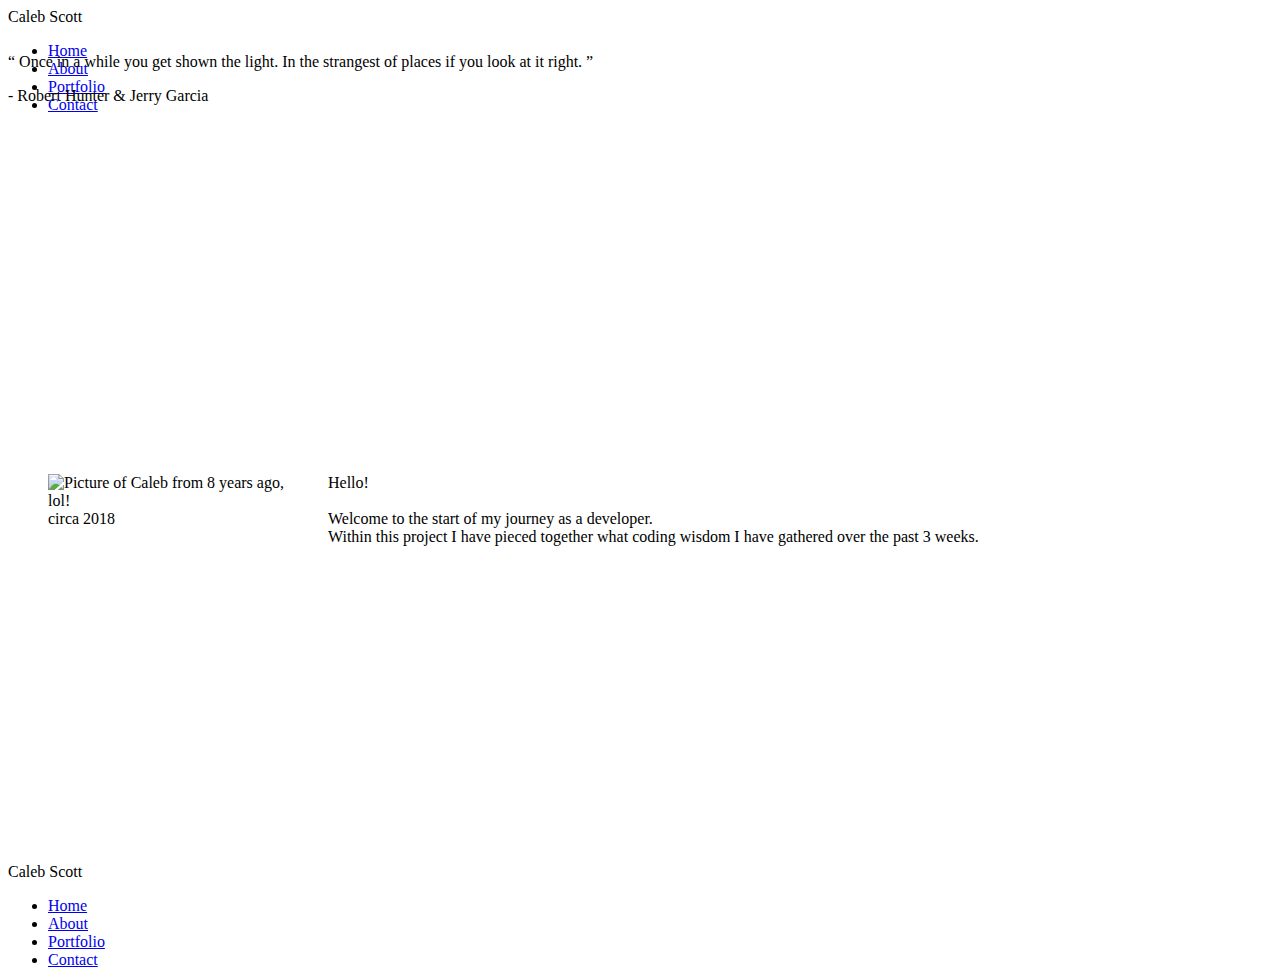
==== index.html @ a07b63f2 "adding code to new branch" ====
<!DOCTYPE html>
<html lang="en">
  <head>
    <meta charset="UTF-8" />
    <meta name="viewport" content="width=device-width, initial-scale=1.0" />
    <title>Home</title>
    <link rel="stylesheet" href="style.css" />
  </head>
  <body>
    <!-- outer container to use background color behind page -->
  <!-- <div class="outer-container"> -->
    <div class="index">
    <header>
        <span class="name">Caleb Scott</span>
        <nav>
          <ul>
            <li><a href="index.html">Home</a></li>
            <li><a href="about.html">About</a></li>
            <li><a href="portfolio.html">Portfolio</a></li>
            <li><a href="contact.html">Contact</a></li>
          </ul>
        </nav>
    </header>
    <!-- <main> -->
      <section class ="index-quote">
          <q>
            Once in a while you get shown the light. In the strangest of places
            if you look at it right.
          </q>
          <p>- Robert Hunter & Jerry Garcia</p>
      </section>
          <!-- UPDATE THIS PICTURE -->
        <section class="index-bio">
          <p>   
            <span id="hello">Hello!</span>
            <br /><br />
            Welcome to the start of my journey as a developer.<br />Within this
            project I have pieced together what coding wisdom I have gathered
            over the past 3 weeks.
          </p>
        </section>
        <section class="index-image">
          <!-- added figure tag to move caption under image -->
          <figure>
            <img
              src="https://media.licdn.com/dms/image/C4E03AQHBjRJEtEaywQ/profile-displayphoto-shrink_400_400/0/1609781669352?e=1718841600&v=beta&t=ostm8TJk1WbeHxzFJNkE4FScaUSgQw0YZM4b22oQI4s"
              alt="Picture of Caleb from 8 years ago, lol!"
            />
            <figcaption>circa 2018</figcaption>
          </figure>
        </section>
    <!-- </main> -->
   
    <!-- Adding footer nav to mirror header -->
    <footer>
        <span class="name">Caleb Scott</span>
        <nav>
          <ul>
            <li><a href="index.html">Home</a></li>
            <li><a href="about.html">About</a></li>
            <li><a href="portfolio.html">Portfolio</a></li>
            <li><a href="contact.html">Contact</a></li>
          </ul>
        </nav>
    </footer>
  </div>
  <!-- </div> -->
  <script src="script.js"></script>
  </body>
</html>
---- style.css ----
@import url("https://fonts.googleapis.com/css2?family=Courgette&family=EB+Garamond:ital,wght@0,400..800;1,400..800&display=swap");
body {
  width: 100%;
}

.index {
  height: 100vh;
  display: grid;
  grid-template-columns: 25% 1fr 1fr;
  grid-template-rows: 5% 1fr 1fr 5%;
  grid-template-areas: "header header header" "index-quote index-quote index-quote" "index-image index-bio index-bio" "footer footer footer";
}
.index header {
  grid-area: header;
}
.index .index-quote {
  grid-area: index-quote;
}
.index .index-bio {
  grid-area: index-bio;
}
.index .index-image {
  grid-area: index-image;
}
.index footer {
  grid-area: footer;
}

.about {
  height: 100vh;
  display: grid;
  grid-template-columns: 1fr;
  grid-template-rows: 5% 10% 1fr 1fr 1fr 10% 5%;
  grid-template-areas: "header" "about-heading" "about-drum" "about-ultimate" "about-yoga" "blank" "footer";
}
.about header {
  grid-area: header;
}
.about .about-heading {
  grid-area: about-heading;
}
.about .about-drum {
  grid-area: about-drum;
}
.about .about-ultimate {
  grid-area: about-ultimate;
}
.about .about-yoga {
  grid-area: about-yoga;
}
.about .blank {
  grid-area: blank;
}/*# sourceMappingURL=style.css.map */
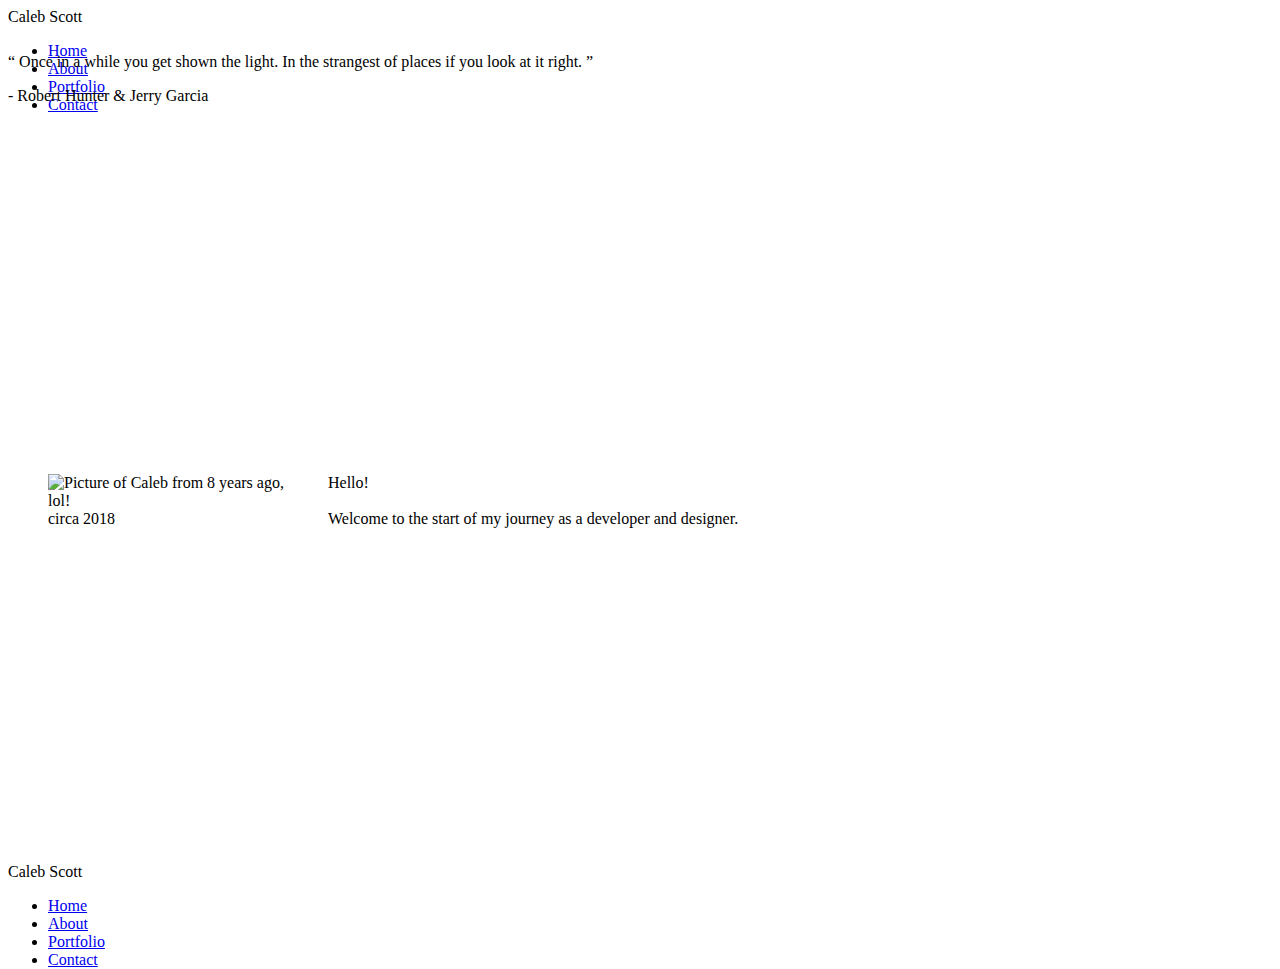
==== commit cbdff083: "changed index page text" ====
--- a/index.html
+++ b/index.html
@@ -8,7 +8,7 @@
   </head>
   <body>
     <!-- outer container to use background color behind page -->
-  <!-- <div class="outer-container"> -->
+  <div class="outer-container">
     <div class="index">
     <header>
         <span class="name">Caleb Scott</span>
@@ -34,9 +34,7 @@
           <p>   
             <span id="hello">Hello!</span>
             <br /><br />
-            Welcome to the start of my journey as a developer.<br />Within this
-            project I have pieced together what coding wisdom I have gathered
-            over the past 3 weeks.
+            Welcome to the start of my journey as a developer and designer.
           </p>
         </section>
         <section class="index-image">
@@ -64,7 +62,7 @@
         </nav>
     </footer>
   </div>
-  <!-- </div> -->
+  </div>
   <script src="script.js"></script>
   </body>
 </html>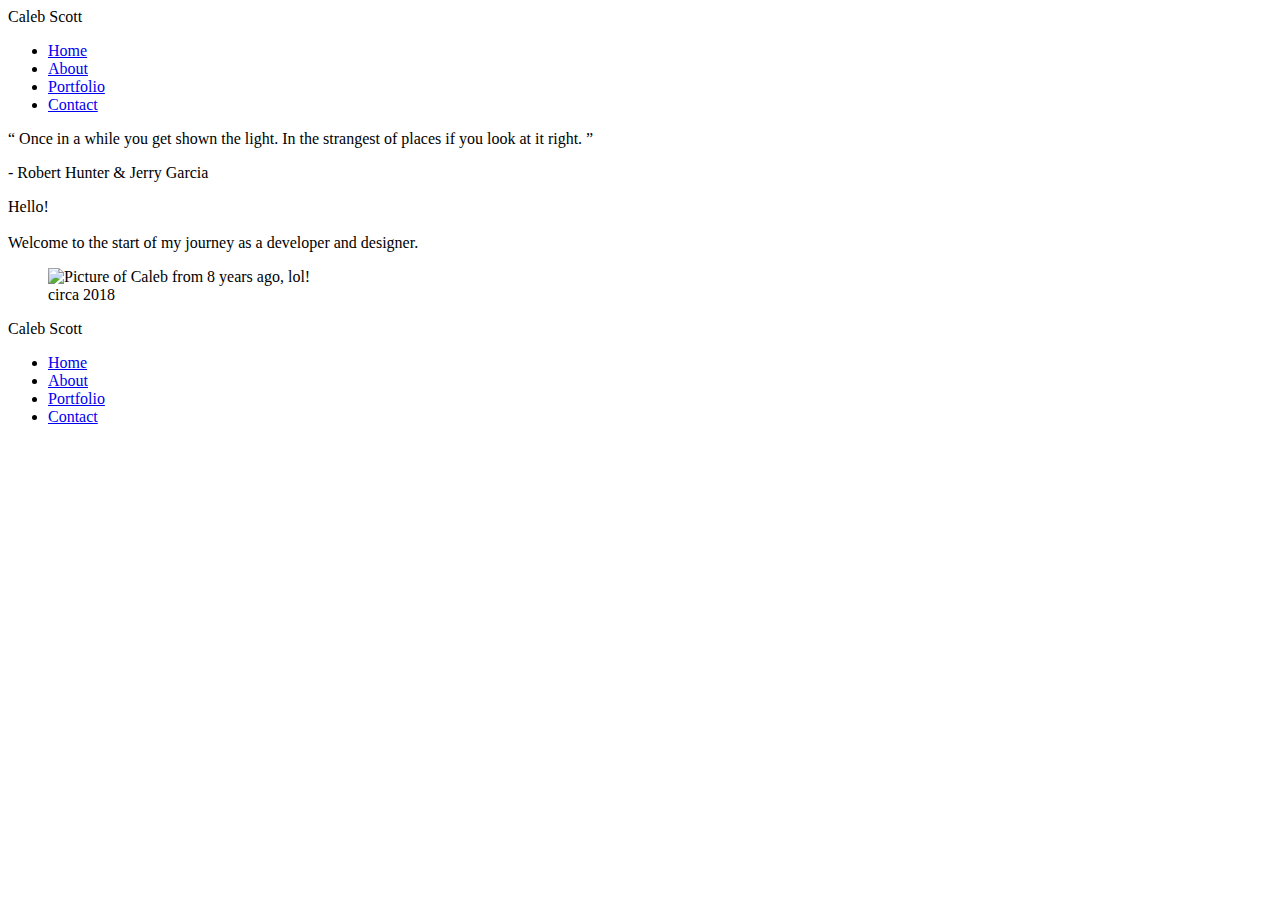
==== commit 03d7cdb4: "updated index page" ====
--- a/index.html
+++ b/index.html
@@ -8,8 +8,7 @@
   </head>
   <body>
     <!-- outer container to use background color behind page -->
-  <div class="outer-container">
-    <div class="index">
+    <div class="index-container">
     <header>
         <span class="name">Caleb Scott</span>
         <nav>
@@ -62,7 +61,7 @@
         </nav>
     </footer>
   </div>
-  </div>
+
   <script src="script.js"></script>
   </body>
 </html>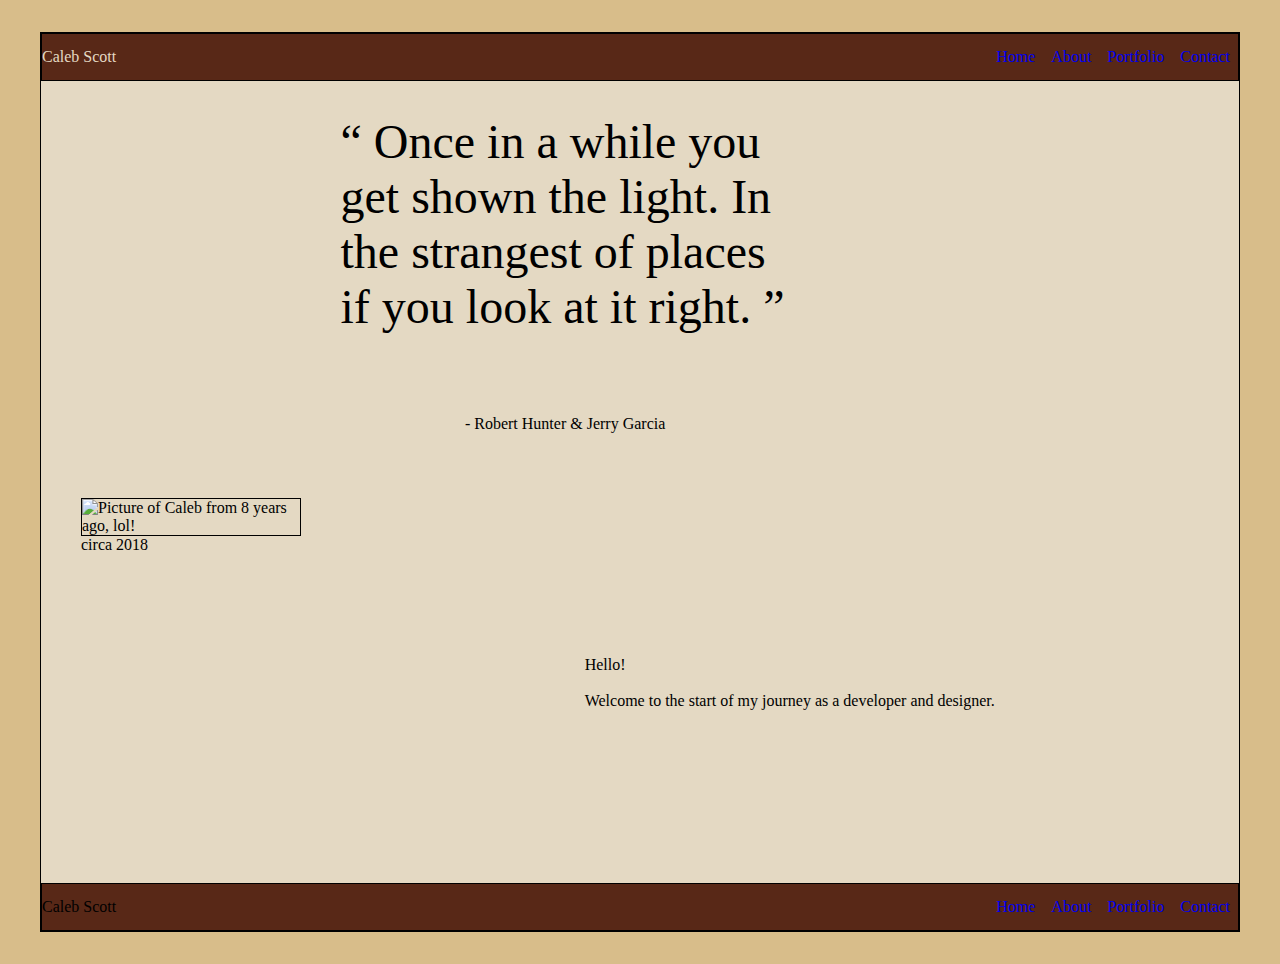
==== commit 10fce53a: "updated index css" ====
--- a/index.html
+++ b/index.html
@@ -6,10 +6,11 @@
     <title>Home</title>
     <link rel="stylesheet" href="style.css" />
   </head>
+  
   <body>
     <!-- outer container to use background color behind page -->
     <div class="index-container">
-    <header>
+      <header>
         <span class="name">Caleb Scott</span>
         <nav>
           <ul>
@@ -19,37 +20,37 @@
             <li><a href="contact.html">Contact</a></li>
           </ul>
         </nav>
-    </header>
-    <!-- <main> -->
-      <section class ="index-quote">
-          <q>
-            Once in a while you get shown the light. In the strangest of places
-            if you look at it right.
-          </q>
-          <p>- Robert Hunter & Jerry Garcia</p>
+      </header>
+      <!-- <main> -->
+      <section class="index-quote">
+        <q>
+          Once in a while you get shown the light. In the strangest of places if
+          you look at it right.
+        </q>
+        <p>- Robert Hunter & Jerry Garcia</p>
       </section>
-          <!-- UPDATE THIS PICTURE -->
-        <section class="index-bio">
-          <p>   
-            <span id="hello">Hello!</span>
-            <br /><br />
-            Welcome to the start of my journey as a developer and designer.
-          </p>
-        </section>
-        <section class="index-image">
-          <!-- added figure tag to move caption under image -->
-          <figure>
-            <img
-              src="https://media.licdn.com/dms/image/C4E03AQHBjRJEtEaywQ/profile-displayphoto-shrink_400_400/0/1609781669352?e=1718841600&v=beta&t=ostm8TJk1WbeHxzFJNkE4FScaUSgQw0YZM4b22oQI4s"
-              alt="Picture of Caleb from 8 years ago, lol!"
-            />
-            <figcaption>circa 2018</figcaption>
-          </figure>
-        </section>
-    <!-- </main> -->
-   
-    <!-- Adding footer nav to mirror header -->
-    <footer>
+      <!-- UPDATE THIS PICTURE -->
+      <section class="index-bio">
+        <p>
+          <span id="hello">Hello!</span>
+          <br /><br />
+          Welcome to the start of my journey as a developer and designer.
+        </p>
+      </section>
+      <section class="index-image">
+        <!-- added figure tag to move caption under image -->
+        <figure>
+          <img
+            src="https://media.licdn.com/dms/image/C4E03AQHBjRJEtEaywQ/profile-displayphoto-shrink_400_400/0/1609781669352?e=1718841600&v=beta&t=ostm8TJk1WbeHxzFJNkE4FScaUSgQw0YZM4b22oQI4s"
+            alt="Picture of Caleb from 8 years ago, lol!"
+          />
+          <figcaption>circa 2018</figcaption>
+        </figure>
+      </section>
+      <!-- </main> -->
+
+      <!-- Adding footer nav to mirror header -->
+      <footer>
         <span class="name">Caleb Scott</span>
         <nav>
           <ul>
@@ -59,9 +60,9 @@
             <li><a href="contact.html">Contact</a></li>
           </ul>
         </nav>
-    </footer>
-  </div>
+      </footer>
+    </div>
 
-  <script src="script.js"></script>
+    <script src="script.js"></script>
   </body>
-</html>+</html>
--- a/style.css
+++ b/style.css
@@ -1,53 +1,85 @@
 @import url("https://fonts.googleapis.com/css2?family=Courgette&family=EB+Garamond:ital,wght@0,400..800;1,400..800&display=swap");
 body {
+  background-color: #d8bd8a;
+}
+
+header,
+footer {
+  background-color: #582817;
+  box-sizing: border-box;
+  border: 1px solid black;
+  display: flex;
+  justify-content: space-between;
+  align-items: center;
+}
+
+nav {
+  height: 100%;
+}
+
+ul {
+  margin: 0;
+  height: 100%;
+  display: flex;
+  align-items: center;
+}
+
+li {
+  list-style-type: none;
+  display: inline;
+  margin: 0 0.5em;
+}
+
+a {
+  text-decoration: none;
+}
+
+a:hover {
+  text-decoration: underline;
+}
+
+.index-container {
+  box-sizing: border-box;
+  min-height: 100vh;
+  border: 1px solid black;
+  background-color: #e4d9c3;
+  margin: 2em;
+  display: grid;
+  grid-template-columns: 25% 1fr 1fr;
+  grid-template-rows: 3em 1fr 1fr 3em;
+  grid-template-areas: "header header header" ". index-quote ." "index-image index-bio index-bio" "footer footer footer";
+}
+.index-container header {
+  grid-area: header;
+  color: #e4d9c3;
+}
+.index-container .index-quote {
+  grid-area: index-quote;
+  display: flex;
+  flex-wrap: wrap;
+  justify-content: center;
+  align-items: center;
+}
+.index-container .index-quote q {
+  font-size: 3rem;
+}
+.index-container .index-quote p {
+  font-size: 1rem;
+}
+.index-container .index-bio {
+  grid-area: index-bio;
+  display: flex;
+  align-items: center;
+  justify-content: center;
+}
+.index-container .index-image {
+  grid-area: index-image;
+}
+.index-container .index-image img {
+  box-sizing: border-box;
+  border: 1px solid black;
   width: 100%;
 }
-
-.index {
-  height: 100vh;
-  display: grid;
-  grid-template-columns: 25% 1fr 1fr;
-  grid-template-rows: 5% 1fr 1fr 5%;
-  grid-template-areas: "header header header" "index-quote index-quote index-quote" "index-image index-bio index-bio" "footer footer footer";
-}
-.index header {
-  grid-area: header;
-}
-.index .index-quote {
-  grid-area: index-quote;
-}
-.index .index-bio {
-  grid-area: index-bio;
-}
-.index .index-image {
-  grid-area: index-image;
-}
-.index footer {
+.index-container footer {
   grid-area: footer;
-}
-
-.about {
-  height: 100vh;
-  display: grid;
-  grid-template-columns: 1fr;
-  grid-template-rows: 5% 10% 1fr 1fr 1fr 10% 5%;
-  grid-template-areas: "header" "about-heading" "about-drum" "about-ultimate" "about-yoga" "blank" "footer";
-}
-.about header {
-  grid-area: header;
-}
-.about .about-heading {
-  grid-area: about-heading;
-}
-.about .about-drum {
-  grid-area: about-drum;
-}
-.about .about-ultimate {
-  grid-area: about-ultimate;
-}
-.about .about-yoga {
-  grid-area: about-yoga;
-}
-.about .blank {
-  grid-area: blank;
 }/*# sourceMappingURL=style.css.map */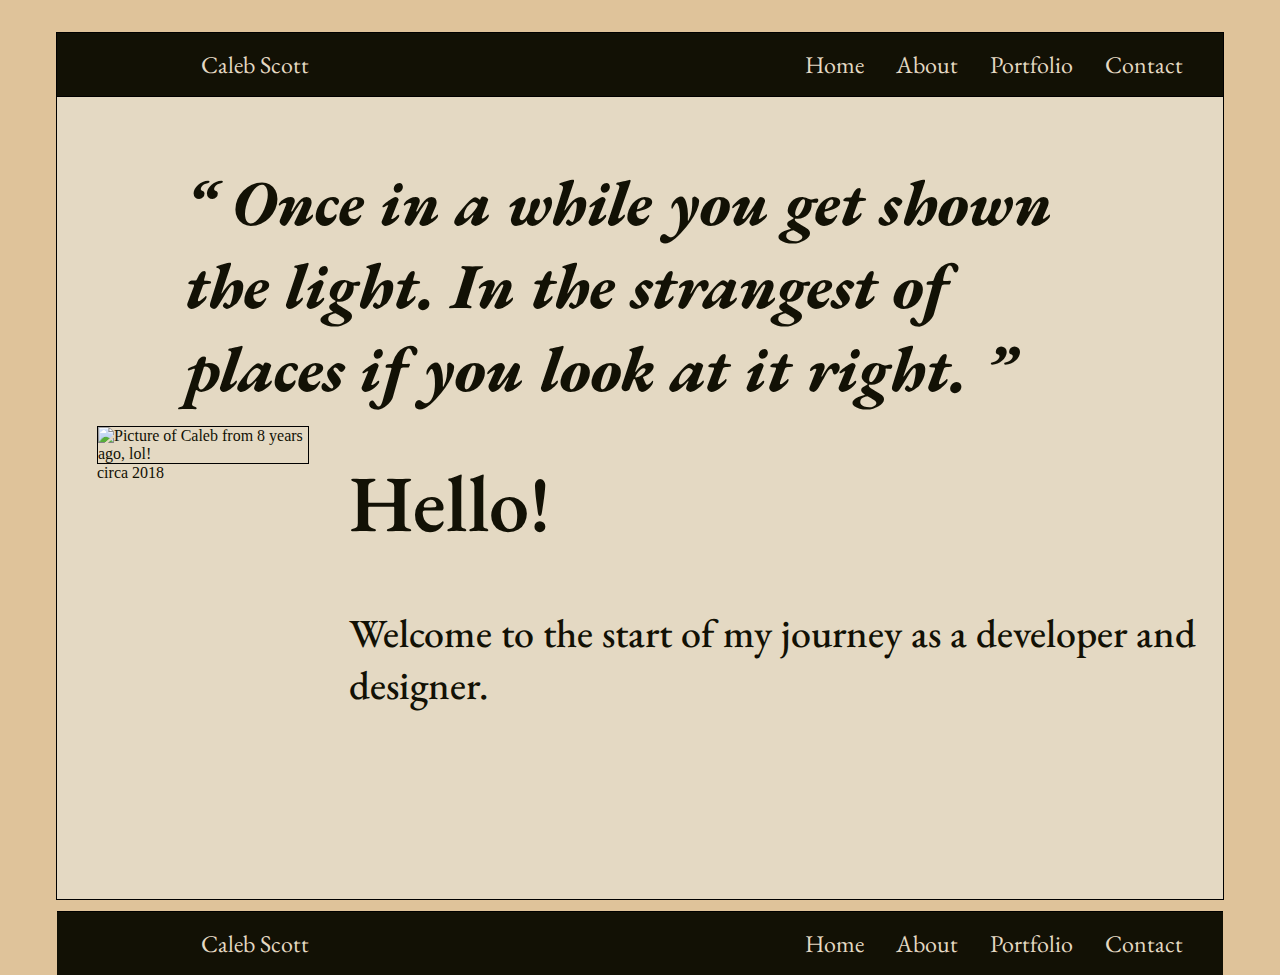
==== commit 604e2eb6: "added colors and font" ====
--- a/index.html
+++ b/index.html
@@ -6,11 +6,11 @@
     <title>Home</title>
     <link rel="stylesheet" href="style.css" />
   </head>
-  
+
   <body>
+    <div class="index-container">
     <!-- outer container to use background color behind page -->
-    <div class="index-container">
-      <header>
+          <header>
         <span class="name">Caleb Scott</span>
         <nav>
           <ul>
@@ -27,7 +27,6 @@
           Once in a while you get shown the light. In the strangest of places if
           you look at it right.
         </q>
-        <p>- Robert Hunter & Jerry Garcia</p>
       </section>
       <!-- UPDATE THIS PICTURE -->
       <section class="index-bio">
--- a/style.css
+++ b/style.css
@@ -1,16 +1,40 @@
 @import url("https://fonts.googleapis.com/css2?family=Courgette&family=EB+Garamond:ital,wght@0,400..800;1,400..800&display=swap");
+html {
+  height: 100%;
+}
+
 body {
-  background-color: #d8bd8a;
-}
-
-header,
-footer {
-  background-color: #582817;
+  background-color: #dfc39a;
+  height: 100%;
+}
+
+header {
+  background-color: #121105;
   box-sizing: border-box;
   border: 1px solid black;
   display: flex;
   justify-content: space-between;
   align-items: center;
+  grid-area: header;
+}
+
+.name {
+  font: 1.5em EB garamond, serif;
+  margin-left: 6em;
+}
+
+footer {
+  background-color: #121105;
+  box-sizing: border-box;
+  border: 1px solid black;
+  display: flex;
+  justify-content: space-between;
+  align-items: center;
+  color: #e4d9c3;
+  grid-area: footer;
+}
+footer a {
+  color: #e4d9c3;
 }
 
 nav {
@@ -22,55 +46,75 @@
   height: 100%;
   display: flex;
   align-items: center;
+  margin-right: 1.5em;
 }
 
 li {
+  height: 100%;
   list-style-type: none;
-  display: inline;
+  padding: 0 0.5em;
   margin: 0 0.5em;
 }
 
+li:hover {
+  background-color: #5c7c07;
+}
+
 a {
+  display: flex;
+  align-items: center;
+  height: 100%;
   text-decoration: none;
+  color: #e4d9c3;
+  font: 1.5em EB garamond, serif;
 }
 
 a:hover {
   text-decoration: underline;
 }
 
+hr {
+  border-color: #121105;
+}
+
 .index-container {
   box-sizing: border-box;
-  min-height: 100vh;
-  border: 1px solid black;
-  background-color: #e4d9c3;
-  margin: 2em;
+  height: calc(100% - 2em);
+  border: 1px solid black;
+  background-color: #e4d9c3;
+  margin: 2em 3em;
   display: grid;
   grid-template-columns: 25% 1fr 1fr;
-  grid-template-rows: 3em 1fr 1fr 3em;
-  grid-template-areas: "header header header" ". index-quote ." "index-image index-bio index-bio" "footer footer footer";
+  grid-template-rows: 4em 1fr 1fr 4em;
+  grid-template-areas: "header header header" "index-quote index-quote index-quote" "index-image index-bio index-bio" "footer footer footer";
+  color: #121105;
 }
 .index-container header {
-  grid-area: header;
-  color: #e4d9c3;
+  color: #e4d9c3;
+  border-top: none;
+  border-left: none;
+  border-right: none;
 }
 .index-container .index-quote {
   grid-area: index-quote;
   display: flex;
   flex-wrap: wrap;
-  justify-content: center;
-  align-items: center;
+  align-items: flex-start;
+  margin: 4em 8em 0;
 }
 .index-container .index-quote q {
-  font-size: 3rem;
-}
-.index-container .index-quote p {
-  font-size: 1rem;
+  font: italic 900 4rem EB Garamond, serif;
 }
 .index-container .index-bio {
   grid-area: index-bio;
   display: flex;
   align-items: center;
   justify-content: center;
+  margin-bottom: 4em;
+  font: 500 2.5em EB Garamond, serif;
+}
+.index-container .index-bio #hello {
+  font: 600 2em EB Garamond, serif;
 }
 .index-container .index-image {
   grid-area: index-image;
@@ -81,5 +125,327 @@
   width: 100%;
 }
 .index-container footer {
-  grid-area: footer;
+  border-bottom: none;
+  border-left: none;
+  border-right: none;
+}
+
+.about-container {
+  height: -moz-fit-content;
+  height: fit-content;
+  background-color: #121105;
+  color: #121105;
+  border: 0.5px solid black;
+  border-bottom: none;
+  margin: 2em 3em 3em 3em;
+  display: grid;
+  gap: 2em;
+  grid-template-columns: 1fr;
+  grid-template-rows: 4em 10% repeat(3, 1fr) 4em;
+  grid-template-areas: "header" "about-heading" "about-drum" "about-ultimate" "about-yoga" "footer";
+}
+.about-container .name {
+  color: #121105;
+}
+.about-container a {
+  color: #121105;
+  height: 100%;
+}
+.about-container img {
+  max-width: 100%;
+  height: -moz-fit-content;
+  height: fit-content;
+  margin: 0.5em;
+}
+.about-container section {
+  margin: 1em;
+}
+.about-container header {
+  background-color: #e4d9c3;
+}
+.about-container .about-heading {
+  background-color: #121105;
+  font: 2.25em EB Garamond, serif;
+  color: #e4d9c3;
+  grid-area: about-heading;
+  display: flex;
+  align-items: flex-end;
+  justify-content: center;
+  margin: 2em 0 0;
+}
+.about-container .about-drum {
+  grid-area: about-drum;
+  background-color: #e4d9c3;
+  box-sizing: border-box;
+  border: 10px solid #e4d9c3;
+  height: -moz-fit-content;
+  height: fit-content;
+  margin: 1em 4em;
+}
+.about-container .inner-drum {
+  display: flex;
+  box-sizing: border-box;
+  border: 20px solid #121105;
+  font: 1.5em EB Garamond, serif;
+}
+.about-container .about-ultimate {
+  background-color: #e4d9c3;
+  grid-area: about-ultimate;
+  display: flex;
+  box-sizing: border-box;
+  border: 10px solid #e4d9c3;
+  height: -moz-fit-content;
+  height: fit-content;
+  margin: 1em 4em;
+}
+.about-container .about-ultimate img {
+  max-width: 300px;
+  height: -moz-fit-content;
+  height: fit-content;
+}
+.about-container .inner-ultimate {
+  display: flex;
+  box-sizing: border-box;
+  border: 20px solid #121105;
+  font: 1.5em EB Garamond, serif;
+}
+.about-container .about-yoga {
+  background-color: #e4d9c3;
+  grid-area: about-yoga;
+  display: flex;
+  box-sizing: border-box;
+  border: 10px solid #e4d9c3;
+  height: -moz-fit-content;
+  height: fit-content;
+  margin: 1em 4em;
+}
+.about-container .inner-yoga {
+  display: flex;
+  box-sizing: border-box;
+  border: 20px solid #121105;
+  font: 1.5em EB Garamond, serif;
+}
+.about-container footer {
+  border-top-color: #e4d9c3;
+}
+.about-container footer .name {
+  color: #e4d9c3;
+}
+.about-container footer a {
+  color: #e4d9c3;
+}
+
+.portfolio-container {
+  height: -moz-fit-content;
+  height: fit-content;
+  margin: 2em 3em;
+  border: 0.5px solid black;
+  box-sizing: border-box;
+  background-color: #e4d9c3;
+  display: grid;
+  gap: 5px;
+  grid-template-columns: repeat(3, 1fr);
+  grid-template-rows: 4em repeat(2, 1fr) 4em;
+  grid-template-areas: "header header header" "portfolio-1 portfolio-2 portfolio-3" "portfolio-4 portfolio-5 portfolio-6" "footer footer footer";
+  justify-content: space-between;
+}
+.portfolio-container header {
+  color: #e4d9c3;
+}
+.portfolio-container img {
+  box-sizing: border-box;
+  border: 1px solid black;
+  border: 10px solid #e4d9c3;
+  border-width: 2px;
+  width: 250px;
+  height: 200px;
+}
+.portfolio-container #portfolio-1 {
+  padding: 1em;
+  grid-area: portfolio-1;
+  margin: 1em;
+  color: #e4d9c3;
+  font: 1.5em EB Garamond, serif;
+  background-color: #121105;
+  box-sizing: border-box;
+  border: 1px solid black;
+}
+.portfolio-container .outer-portfolio {
+  box-sizing: border-box;
+  margin: 2em;
+  border: 20px solid #121105;
+}
+.portfolio-container #portfolio-2 {
+  padding: 1em;
+  grid-area: portfolio-2;
+  margin: 1em;
+  color: #e4d9c3;
+  font: 1.5em EB Garamond, serif;
+  background-color: #121105;
+  box-sizing: border-box;
+  border: 1px solid black;
+}
+.portfolio-container .outer-portfolio {
+  box-sizing: border-box;
+  margin: 2em;
+  border: 20px solid #121105;
+}
+.portfolio-container #portfolio-3 {
+  padding: 1em;
+  grid-area: portfolio-3;
+  margin: 1em;
+  color: #e4d9c3;
+  font: 1.5em EB Garamond, serif;
+  background-color: #121105;
+  box-sizing: border-box;
+  border: 1px solid black;
+}
+.portfolio-container .outer-portfolio {
+  box-sizing: border-box;
+  margin: 2em;
+  border: 20px solid #121105;
+}
+.portfolio-container #portfolio-4 {
+  padding: 1em;
+  grid-area: portfolio-4;
+  margin: 1em;
+  color: #e4d9c3;
+  font: 1.5em EB Garamond, serif;
+  background-color: #121105;
+  box-sizing: border-box;
+  border: 1px solid black;
+}
+.portfolio-container .outer-portfolio {
+  box-sizing: border-box;
+  margin: 2em;
+  border: 20px solid #121105;
+}
+.portfolio-container #portfolio-5 {
+  padding: 1em;
+  grid-area: portfolio-5;
+  margin: 1em;
+  color: #e4d9c3;
+  font: 1.5em EB Garamond, serif;
+  background-color: #121105;
+  box-sizing: border-box;
+  border: 1px solid black;
+}
+.portfolio-container .outer-portfolio {
+  box-sizing: border-box;
+  margin: 2em;
+  border: 20px solid #121105;
+}
+.portfolio-container #portfolio-6 {
+  padding: 1em;
+  grid-area: portfolio-6;
+  margin: 1em;
+  color: #e4d9c3;
+  font: 1.5em EB Garamond, serif;
+  background-color: #121105;
+  box-sizing: border-box;
+  border: 1px solid black;
+}
+.portfolio-container .outer-portfolio {
+  box-sizing: border-box;
+  margin: 2em;
+  border: 20px solid #121105;
+}
+.portfolio-container h2 {
+  max-width: -moz-fit-content;
+  max-width: fit-content;
+  border-bottom: 1px solid #e4d9c3;
+}
+
+.contact-container {
+  height: 95%;
+  display: grid;
+  grid-template-columns: repeat(3, 1fr);
+  grid-template-rows: 4em 1fr 4em;
+  margin: 2em 3em;
+  box-sizing: border-box;
+  background-color: #e4d9c3;
+  border: 0.5px solid black;
+  color: #121105;
+}
+.contact-container header {
+  grid-area: 1/1/2/span 3;
+  color: #e4d9c3;
+}
+.contact-container form {
+  grid-area: 2/2/3/4;
+  display: flex;
+  flex-direction: column;
+  justify-content: center;
+  align-items: baseline;
+}
+.contact-container form .name {
+  display: flex;
+  width: 100%;
+  margin-bottom: 1em;
+  margin-left: 0;
+  font: 2em EB Garamond, serif;
+}
+.contact-container form .name #name {
+  box-sizing: border-box;
+  border: 2px solid #121105;
+  border-radius: 5%;
+  width: 25%;
+  margin-left: 2.75em;
+  padding: 1em;
+  background-color: #f1f1f1;
+}
+.contact-container form .email {
+  display: flex;
+  margin-bottom: 1em;
+  width: 100%;
+  font: 2em EB Garamond, serif;
+}
+.contact-container form .email #email {
+  box-sizing: border-box;
+  border: 2px solid #121105;
+  border-radius: 5%;
+  width: 35%;
+  margin-left: 3em;
+  padding: 1em;
+  background-color: #f1f1f1;
+}
+.contact-container form .message {
+  margin-bottom: 1em;
+  display: flex;
+  width: 100%;
+  font: 2em EB Garamond, serif;
+}
+.contact-container form .message #message {
+  box-sizing: border-box;
+  border: 2px solid #121105;
+  border-radius: 5%;
+  box-sizing: border-box;
+  width: 50%;
+  margin-left: 0.75em;
+  padding: 1em 0.5em 15em;
+  background-color: #f1f1f1;
+}
+.contact-container form #submit {
+  box-sizing: border-box;
+  border: 1px solid #121105;
+  border-radius: 5%;
+  margin-left: 5em;
+  padding: 0.5em 2em;
+  background-color: #5c7c07;
+  font: 1.5em EB Garamond, serif;
+  color: #e4d9c3;
+}
+.contact-container form #submit:hover {
+  background-color: #121105;
+}
+.contact-container footer {
+  grid-area: 3/1/3/span 3;
+}
+
+.success {
+  background-color: #dfc39a;
+  display: flex;
+  justify-content: center;
+  color: #121105;
+  font: 10em EB garamond, serif;
 }/*# sourceMappingURL=style.css.map */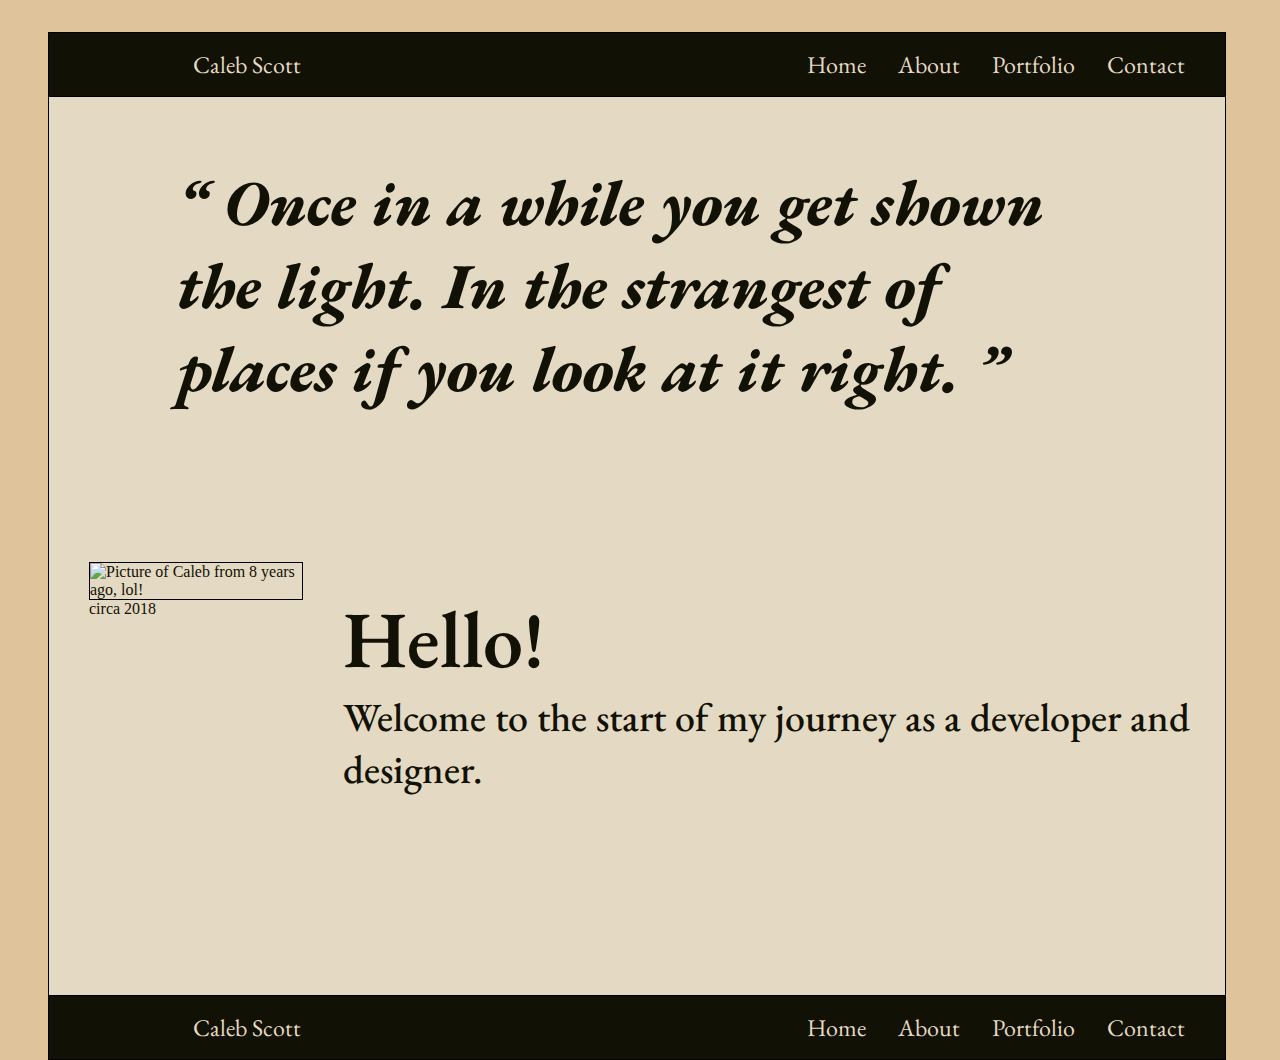
==== commit 0d60c7e5: "added media queries" ====
--- a/index.html
+++ b/index.html
@@ -32,7 +32,7 @@
       <section class="index-bio">
         <p>
           <span id="hello">Hello!</span>
-          <br /><br />
+          <br />
           Welcome to the start of my journey as a developer and designer.
         </p>
       </section>
@@ -61,7 +61,5 @@
         </nav>
       </footer>
     </div>
-
-    <script src="script.js"></script>
   </body>
 </html>
--- a/style.css
+++ b/style.css
@@ -2,10 +2,22 @@
 html {
   height: 100%;
 }
+@media only screen and (max-width: 300px) {
+  html {
+    width: -moz-fit-content;
+    width: fit-content;
+  }
+}
+@media only screen and (max-width: 300px) and (max-width: 992px) {
+  html {
+    width: 100%;
+  }
+}
 
 body {
   background-color: #dfc39a;
   height: 100%;
+  margin: 0;
 }
 
 header {
@@ -21,6 +33,25 @@
 .name {
   font: 1.5em EB garamond, serif;
   margin-left: 6em;
+  /* Large devices (laptops/desktops) */
+  /* Medium devices (tablets) */
+}
+@media only screen and (max-width: 992px) {
+  .name {
+    font-size: 1.25em;
+  }
+}
+@media only screen and (max-width: 768px) {
+  .name {
+    margin-left: 2em;
+  }
+}
+@media only screen and (max-width: 300px) {
+  .name {
+    font-size: 1em;
+    margin-right: -1em;
+    margin-left: 0.5em;
+  }
 }
 
 footer {
@@ -55,6 +86,12 @@
   padding: 0 0.5em;
   margin: 0 0.5em;
 }
+@media only screen and (max-width: 300px) {
+  li {
+    padding: 0;
+    margin: 0.25em;
+  }
+}
 
 li:hover {
   background-color: #5c7c07;
@@ -67,6 +104,23 @@
   text-decoration: none;
   color: #e4d9c3;
   font: 1.5em EB garamond, serif;
+  /* Large devices (laptops/desktops) */
+  /* Medium devices (tablets) */
+}
+@media only screen and (max-width: 992px) {
+  a {
+    font-size: 1.25em;
+  }
+}
+@media only screen and (max-width: 768px) {
+  a {
+    font-size: 1.25em;
+  }
+}
+@media only screen and (max-width: 300px) {
+  a {
+    font-size: 1em;
+  }
 }
 
 a:hover {
@@ -79,7 +133,6 @@
 
 .index-container {
   box-sizing: border-box;
-  height: calc(100% - 2em);
   border: 1px solid black;
   background-color: #e4d9c3;
   margin: 2em 3em;
@@ -89,6 +142,11 @@
   grid-template-areas: "header header header" "index-quote index-quote index-quote" "index-image index-bio index-bio" "footer footer footer";
   color: #121105;
 }
+@media only screen and (min-width: 300px) {
+  .index-container {
+    width: 92%;
+  }
+}
 .index-container header {
   color: #e4d9c3;
   border-top: none;
@@ -101,9 +159,33 @@
   flex-wrap: wrap;
   align-items: flex-start;
   margin: 4em 8em 0;
+  /* Medium devices (tablets) */
 }
 .index-container .index-quote q {
-  font: italic 900 4rem EB Garamond, serif;
+  font: italic 900 4em EB Garamond, serif;
+  /* Large devices (laptops/desktops) */
+  /* Medium devices (tablets) */
+}
+@media only screen and (max-width: 992px) {
+  .index-container .index-quote q {
+    font: italic 700 4em EB Garamond, serif;
+  }
+}
+@media only screen and (max-width: 768px) {
+  .index-container .index-quote q {
+    font: italic 600 3.5em EB Garamond, serif;
+  }
+}
+@media only screen and (max-width: 300px) {
+  .index-container .index-quote q {
+    font-size: 1.75em;
+    margin-left: -1.5em;
+  }
+}
+@media only screen and (max-width: 768px) {
+  .index-container .index-quote {
+    margin: 2em 1em 0 3.5em;
+  }
 }
 .index-container .index-bio {
   grid-area: index-bio;
@@ -112,17 +194,51 @@
   justify-content: center;
   margin-bottom: 4em;
   font: 500 2.5em EB Garamond, serif;
+  /* Medium devices (tablets) */
 }
 .index-container .index-bio #hello {
   font: 600 2em EB Garamond, serif;
 }
+@media only screen and (max-width: 768px) {
+  .index-container .index-bio {
+    margin: -2em 0 0 1em;
+    font: 500 1.75em EB Garamond, serif;
+  }
+}
+@media only screen and (max-width: 300px) {
+  .index-container .index-bio {
+    margin: 0.25em 0 0 2em;
+    font: 400 1.25em EB Garamond, serif;
+  }
+}
 .index-container .index-image {
   grid-area: index-image;
+  /* Large devices (laptops/desktops) */
+  /* Medium devices (tablets) */
 }
 .index-container .index-image img {
   box-sizing: border-box;
   border: 1px solid black;
   width: 100%;
+}
+@media only screen and (max-width: 992px) {
+  .index-container .index-image {
+    margin-top: 2em;
+  }
+}
+@media only screen and (max-width: 768px) {
+  .index-container .index-image {
+    width: calc(100% + 50px);
+    height: auto;
+    margin-top: 3em;
+    margin-left: -1em;
+  }
+}
+@media only screen and (max-width: 300px) {
+  .index-container .index-image {
+    width: calc(100% + 100px);
+    margin-left: -2em;
+  }
 }
 .index-container footer {
   border-bottom: none;
@@ -141,8 +257,20 @@
   display: grid;
   gap: 2em;
   grid-template-columns: 1fr;
-  grid-template-rows: 4em 10% repeat(3, 1fr) 4em;
+  grid-template-rows: 4em 5% repeat(3, 1fr) 4em;
   grid-template-areas: "header" "about-heading" "about-drum" "about-ultimate" "about-yoga" "footer";
+  /* Medium devices (tablets) */
+}
+@media only screen and (max-width: 992px) {
+  .about-container {
+    gap: 0em;
+  }
+}
+@media only screen and (max-width: 768px) {
+  .about-container {
+    width: 92%;
+    margin-left: 2em;
+  }
 }
 .about-container .name {
   color: #121105;
@@ -157,6 +285,11 @@
   height: fit-content;
   margin: 0.5em;
 }
+@media only screen and (max-width: 768px) {
+  .about-container img {
+    max-width: 80%;
+  }
+}
 .about-container section {
   margin: 1em;
 }
@@ -171,7 +304,27 @@
   display: flex;
   align-items: flex-end;
   justify-content: center;
-  margin: 2em 0 0;
+  margin: 4em 0 0;
+  /* Medium devices (tablets) */
+}
+@media only screen and (max-width: 768px) {
+  .about-container .about-heading {
+    text-align: center;
+    font-size: 1.75em;
+    margin: 6em 2em 1em;
+  }
+}
+@media only screen and (max-width: 300px) {
+  .about-container .about-heading {
+    font-size: 1.25em;
+  }
+}
+@media only screen and (max-width: 992px) {
+  .about-container .about-heading {
+    text-align: center;
+    font-size: 2em;
+    margin: 6em 2em 4em;
+  }
 }
 .about-container .about-drum {
   grid-area: about-drum;
@@ -182,11 +335,28 @@
   height: fit-content;
   margin: 1em 4em;
 }
+@media only screen and (max-width: 992px) {
+  .about-container .about-drum {
+    margin-top: 4em;
+  }
+}
 .about-container .inner-drum {
   display: flex;
   box-sizing: border-box;
   border: 20px solid #121105;
   font: 1.5em EB Garamond, serif;
+  /* Medium devices (tablets) */
+}
+@media only screen and (max-width: 768px) {
+  .about-container .inner-drum {
+    font-size: 1em;
+  }
+}
+@media only screen and (max-width: 300px) {
+  .about-container .inner-drum {
+    display: flex;
+    flex-direction: column;
+  }
 }
 .about-container .about-ultimate {
   background-color: #e4d9c3;
@@ -196,18 +366,40 @@
   border: 10px solid #e4d9c3;
   height: -moz-fit-content;
   height: fit-content;
-  margin: 1em 4em;
+  margin: -2em 4em;
+  /* Large devices (laptops/desktops) */
 }
 .about-container .about-ultimate img {
   max-width: 300px;
   height: -moz-fit-content;
   height: fit-content;
 }
+@media only screen and (max-width: 992px) {
+  .about-container .about-ultimate {
+    margin-top: -8em;
+  }
+}
+@media only screen and (max-width: 768px) {
+  .about-container .about-ultimate {
+    margin-top: -13.75em;
+  }
+}
 .about-container .inner-ultimate {
   display: flex;
   box-sizing: border-box;
   border: 20px solid #121105;
   font: 1.5em EB Garamond, serif;
+}
+@media only screen and (max-width: 768px) {
+  .about-container .inner-ultimate {
+    font-size: 1em;
+  }
+}
+@media only screen and (max-width: 300px) {
+  .about-container .inner-ultimate {
+    display: flex;
+    flex-direction: column;
+  }
 }
 .about-container .about-yoga {
   background-color: #e4d9c3;
@@ -217,7 +409,18 @@
   border: 10px solid #e4d9c3;
   height: -moz-fit-content;
   height: fit-content;
-  margin: 1em 4em;
+  margin: -2em 4em;
+  /* Large devices (laptops/desktops) */
+}
+@media only screen and (max-width: 768px) {
+  .about-container .about-yoga {
+    margin-top: -17.5em;
+  }
+}
+@media only screen and (max-width: 992px) {
+  .about-container .about-yoga {
+    margin-top: -12em;
+  }
 }
 .about-container .inner-yoga {
   display: flex;
@@ -225,14 +428,19 @@
   border: 20px solid #121105;
   font: 1.5em EB Garamond, serif;
 }
+@media only screen and (max-width: 768px) {
+  .about-container .inner-yoga {
+    font-size: 1em;
+  }
+}
+@media only screen and (max-width: 300px) {
+  .about-container .inner-yoga {
+    display: flex;
+    flex-direction: column;
+  }
+}
 .about-container footer {
-  border-top-color: #e4d9c3;
-}
-.about-container footer .name {
-  color: #e4d9c3;
-}
-.about-container footer a {
-  color: #e4d9c3;
+  background-color: #e4d9c3;
 }
 
 .portfolio-container {
@@ -244,9 +452,9 @@
   background-color: #e4d9c3;
   display: grid;
   gap: 5px;
-  grid-template-columns: repeat(3, 1fr);
-  grid-template-rows: 4em repeat(2, 1fr) 4em;
-  grid-template-areas: "header header header" "portfolio-1 portfolio-2 portfolio-3" "portfolio-4 portfolio-5 portfolio-6" "footer footer footer";
+  grid-template-columns: repeat(2, 1fr);
+  grid-template-rows: 4em repeat(3, 1fr) 4em;
+  grid-template-areas: "header header" "portfolio-1 portfolio-2" "portfolio-3 portfolio-4" "portfolio-5 portfolio-6" "footer footer";
   justify-content: space-between;
 }
 .portfolio-container header {
@@ -254,110 +462,347 @@
 }
 .portfolio-container img {
   box-sizing: border-box;
-  border: 1px solid black;
   border: 10px solid #e4d9c3;
   border-width: 2px;
-  width: 250px;
-  height: 200px;
+  width: 45%;
+  height: auto;
+}
+@media only screen and (max-width: 992px) {
+  .portfolio-container img #port-image-4 {
+    width: 100%;
+  }
 }
 .portfolio-container #portfolio-1 {
-  padding: 1em;
+  min-height: 350px;
+  padding: 0.5em;
   grid-area: portfolio-1;
-  margin: 1em;
-  color: #e4d9c3;
-  font: 1.5em EB Garamond, serif;
+  margin: 0.25em;
+  color: #e4d9c3;
+  font-family: EB Garamond, serif;
   background-color: #121105;
   box-sizing: border-box;
   border: 1px solid black;
+  /* Large devices (laptops/desktops) */
+}
+@media only screen and (max-width: 992px) {
+  .portfolio-container #portfolio-1 {
+    text-wrap: balance;
+    display: flex;
+  }
+}
+.portfolio-container #outer-portfolio-4 {
+  /* Large devices (laptops/desktops) */
+}
+@media only screen and (max-width: 992px) {
+  .portfolio-container #outer-portfolio-4 {
+    margin-top: -1em;
+  }
+}
+.portfolio-container #outer-portfolio-5 {
+  margin-top: -1.75em;
+  /* Large devices (laptops/desktops) */
+}
+@media only screen and (max-width: 992px) {
+  .portfolio-container #outer-portfolio-5 {
+    margin-top: -3em;
+  }
+}
+.portfolio-container #outer-portfolio-6 {
+  margin-top: -1.75em;
+  /* Large devices (laptops/desktops) */
+}
+@media only screen and (max-width: 992px) {
+  .portfolio-container #outer-portfolio-6 {
+    margin-top: -4.5em;
+  }
 }
 .portfolio-container .outer-portfolio {
-  box-sizing: border-box;
-  margin: 2em;
+  height: -moz-max-content;
+  height: max-content;
+  box-sizing: border-box;
+  margin: 1em 1em;
   border: 20px solid #121105;
+  border-width: 10px;
 }
 .portfolio-container #portfolio-2 {
-  padding: 1em;
+  min-height: 350px;
+  padding: 0.5em;
   grid-area: portfolio-2;
-  margin: 1em;
-  color: #e4d9c3;
-  font: 1.5em EB Garamond, serif;
+  margin: 0.25em;
+  color: #e4d9c3;
+  font-family: EB Garamond, serif;
   background-color: #121105;
   box-sizing: border-box;
   border: 1px solid black;
+  /* Large devices (laptops/desktops) */
+}
+@media only screen and (max-width: 992px) {
+  .portfolio-container #portfolio-2 {
+    text-wrap: balance;
+    display: flex;
+  }
+}
+.portfolio-container #outer-portfolio-4 {
+  /* Large devices (laptops/desktops) */
+}
+@media only screen and (max-width: 992px) {
+  .portfolio-container #outer-portfolio-4 {
+    margin-top: -1em;
+  }
+}
+.portfolio-container #outer-portfolio-5 {
+  margin-top: -1.75em;
+  /* Large devices (laptops/desktops) */
+}
+@media only screen and (max-width: 992px) {
+  .portfolio-container #outer-portfolio-5 {
+    margin-top: -3em;
+  }
+}
+.portfolio-container #outer-portfolio-6 {
+  margin-top: -1.75em;
+  /* Large devices (laptops/desktops) */
+}
+@media only screen and (max-width: 992px) {
+  .portfolio-container #outer-portfolio-6 {
+    margin-top: -4.5em;
+  }
 }
 .portfolio-container .outer-portfolio {
-  box-sizing: border-box;
-  margin: 2em;
+  height: -moz-max-content;
+  height: max-content;
+  box-sizing: border-box;
+  margin: 1em 1em;
   border: 20px solid #121105;
+  border-width: 10px;
 }
 .portfolio-container #portfolio-3 {
-  padding: 1em;
+  min-height: 350px;
+  padding: 0.5em;
   grid-area: portfolio-3;
-  margin: 1em;
-  color: #e4d9c3;
-  font: 1.5em EB Garamond, serif;
+  margin: 0.25em;
+  color: #e4d9c3;
+  font-family: EB Garamond, serif;
   background-color: #121105;
   box-sizing: border-box;
   border: 1px solid black;
+  /* Large devices (laptops/desktops) */
+}
+@media only screen and (max-width: 992px) {
+  .portfolio-container #portfolio-3 {
+    text-wrap: balance;
+    display: flex;
+  }
+}
+.portfolio-container #outer-portfolio-4 {
+  /* Large devices (laptops/desktops) */
+}
+@media only screen and (max-width: 992px) {
+  .portfolio-container #outer-portfolio-4 {
+    margin-top: -1em;
+  }
+}
+.portfolio-container #outer-portfolio-5 {
+  margin-top: -1.75em;
+  /* Large devices (laptops/desktops) */
+}
+@media only screen and (max-width: 992px) {
+  .portfolio-container #outer-portfolio-5 {
+    margin-top: -3em;
+  }
+}
+.portfolio-container #outer-portfolio-6 {
+  margin-top: -1.75em;
+  /* Large devices (laptops/desktops) */
+}
+@media only screen and (max-width: 992px) {
+  .portfolio-container #outer-portfolio-6 {
+    margin-top: -4.5em;
+  }
 }
 .portfolio-container .outer-portfolio {
-  box-sizing: border-box;
-  margin: 2em;
+  height: -moz-max-content;
+  height: max-content;
+  box-sizing: border-box;
+  margin: 1em 1em;
   border: 20px solid #121105;
+  border-width: 10px;
 }
 .portfolio-container #portfolio-4 {
-  padding: 1em;
+  min-height: 350px;
+  padding: 0.5em;
   grid-area: portfolio-4;
-  margin: 1em;
-  color: #e4d9c3;
-  font: 1.5em EB Garamond, serif;
+  margin: 0.25em;
+  color: #e4d9c3;
+  font-family: EB Garamond, serif;
   background-color: #121105;
   box-sizing: border-box;
   border: 1px solid black;
+  /* Large devices (laptops/desktops) */
+}
+@media only screen and (max-width: 992px) {
+  .portfolio-container #portfolio-4 {
+    text-wrap: balance;
+    display: flex;
+  }
+}
+.portfolio-container #outer-portfolio-4 {
+  /* Large devices (laptops/desktops) */
+}
+@media only screen and (max-width: 992px) {
+  .portfolio-container #outer-portfolio-4 {
+    margin-top: -1em;
+  }
+}
+.portfolio-container #outer-portfolio-5 {
+  margin-top: -1.75em;
+  /* Large devices (laptops/desktops) */
+}
+@media only screen and (max-width: 992px) {
+  .portfolio-container #outer-portfolio-5 {
+    margin-top: -3em;
+  }
+}
+.portfolio-container #outer-portfolio-6 {
+  margin-top: -1.75em;
+  /* Large devices (laptops/desktops) */
+}
+@media only screen and (max-width: 992px) {
+  .portfolio-container #outer-portfolio-6 {
+    margin-top: -4.5em;
+  }
 }
 .portfolio-container .outer-portfolio {
-  box-sizing: border-box;
-  margin: 2em;
+  height: -moz-max-content;
+  height: max-content;
+  box-sizing: border-box;
+  margin: 1em 1em;
   border: 20px solid #121105;
+  border-width: 10px;
 }
 .portfolio-container #portfolio-5 {
-  padding: 1em;
+  min-height: 350px;
+  padding: 0.5em;
   grid-area: portfolio-5;
-  margin: 1em;
-  color: #e4d9c3;
-  font: 1.5em EB Garamond, serif;
+  margin: 0.25em;
+  color: #e4d9c3;
+  font-family: EB Garamond, serif;
   background-color: #121105;
   box-sizing: border-box;
   border: 1px solid black;
+  /* Large devices (laptops/desktops) */
+}
+@media only screen and (max-width: 992px) {
+  .portfolio-container #portfolio-5 {
+    text-wrap: balance;
+    display: flex;
+  }
+}
+.portfolio-container #outer-portfolio-4 {
+  /* Large devices (laptops/desktops) */
+}
+@media only screen and (max-width: 992px) {
+  .portfolio-container #outer-portfolio-4 {
+    margin-top: -1em;
+  }
+}
+.portfolio-container #outer-portfolio-5 {
+  margin-top: -1.75em;
+  /* Large devices (laptops/desktops) */
+}
+@media only screen and (max-width: 992px) {
+  .portfolio-container #outer-portfolio-5 {
+    margin-top: -3em;
+  }
+}
+.portfolio-container #outer-portfolio-6 {
+  margin-top: -1.75em;
+  /* Large devices (laptops/desktops) */
+}
+@media only screen and (max-width: 992px) {
+  .portfolio-container #outer-portfolio-6 {
+    margin-top: -4.5em;
+  }
 }
 .portfolio-container .outer-portfolio {
-  box-sizing: border-box;
-  margin: 2em;
+  height: -moz-max-content;
+  height: max-content;
+  box-sizing: border-box;
+  margin: 1em 1em;
   border: 20px solid #121105;
+  border-width: 10px;
 }
 .portfolio-container #portfolio-6 {
-  padding: 1em;
+  min-height: 350px;
+  padding: 0.5em;
   grid-area: portfolio-6;
-  margin: 1em;
-  color: #e4d9c3;
-  font: 1.5em EB Garamond, serif;
+  margin: 0.25em;
+  color: #e4d9c3;
+  font-family: EB Garamond, serif;
   background-color: #121105;
   box-sizing: border-box;
   border: 1px solid black;
+  /* Large devices (laptops/desktops) */
+}
+@media only screen and (max-width: 992px) {
+  .portfolio-container #portfolio-6 {
+    text-wrap: balance;
+    display: flex;
+  }
+}
+.portfolio-container #outer-portfolio-4 {
+  /* Large devices (laptops/desktops) */
+}
+@media only screen and (max-width: 992px) {
+  .portfolio-container #outer-portfolio-4 {
+    margin-top: -1em;
+  }
+}
+.portfolio-container #outer-portfolio-5 {
+  margin-top: -1.75em;
+  /* Large devices (laptops/desktops) */
+}
+@media only screen and (max-width: 992px) {
+  .portfolio-container #outer-portfolio-5 {
+    margin-top: -3em;
+  }
+}
+.portfolio-container #outer-portfolio-6 {
+  margin-top: -1.75em;
+  /* Large devices (laptops/desktops) */
+}
+@media only screen and (max-width: 992px) {
+  .portfolio-container #outer-portfolio-6 {
+    margin-top: -4.5em;
+  }
 }
 .portfolio-container .outer-portfolio {
-  box-sizing: border-box;
-  margin: 2em;
+  height: -moz-max-content;
+  height: max-content;
+  box-sizing: border-box;
+  margin: 1em 1em;
   border: 20px solid #121105;
+  border-width: 10px;
 }
 .portfolio-container h2 {
   max-width: -moz-fit-content;
   max-width: fit-content;
   border-bottom: 1px solid #e4d9c3;
 }
+@media only screen and (max-width: 992px) {
+  .portfolio-container {
+    grid-template-columns: 1fr;
+    grid-template-rows: 4em repeat(6, 1fr) 4em;
+    grid-template-areas: "header" "portfolio-1" "portfolio-2" "portfolio-3" "portfolio-4" "portfolio-5" "portfolio-6" "footer";
+    gap: 0;
+  }
+  .portfolio-container section {
+    margin-left: 1em;
+  }
+}
 
 .contact-container {
-  height: 95%;
+  height: 100%;
   display: grid;
   grid-template-columns: repeat(3, 1fr);
   grid-template-rows: 4em 1fr 4em;
@@ -366,6 +811,7 @@
   background-color: #e4d9c3;
   border: 0.5px solid black;
   color: #121105;
+  /* Large devices (laptops/desktops) */
 }
 .contact-container header {
   grid-area: 1/1/2/span 3;
@@ -383,7 +829,7 @@
   width: 100%;
   margin-bottom: 1em;
   margin-left: 0;
-  font: 2em EB Garamond, serif;
+  font: 1.5em EB Garamond, serif;
 }
 .contact-container form .name #name {
   box-sizing: border-box;
@@ -391,14 +837,14 @@
   border-radius: 5%;
   width: 25%;
   margin-left: 2.75em;
-  padding: 1em;
+  padding: 0.5em;
   background-color: #f1f1f1;
 }
 .contact-container form .email {
   display: flex;
   margin-bottom: 1em;
   width: 100%;
-  font: 2em EB Garamond, serif;
+  font: 1.5em EB Garamond, serif;
 }
 .contact-container form .email #email {
   box-sizing: border-box;
@@ -406,14 +852,14 @@
   border-radius: 5%;
   width: 35%;
   margin-left: 3em;
-  padding: 1em;
+  padding: 0.5em;
   background-color: #f1f1f1;
 }
 .contact-container form .message {
   margin-bottom: 1em;
   display: flex;
   width: 100%;
-  font: 2em EB Garamond, serif;
+  font: 1.5em EB Garamond, serif;
 }
 .contact-container form .message #message {
   box-sizing: border-box;
@@ -422,7 +868,7 @@
   box-sizing: border-box;
   width: 50%;
   margin-left: 0.75em;
-  padding: 1em 0.5em 15em;
+  padding: 1em 0.5em 10em;
   background-color: #f1f1f1;
 }
 .contact-container form #submit {
@@ -441,6 +887,11 @@
 .contact-container footer {
   grid-area: 3/1/3/span 3;
 }
+@media only screen and (max-width: 992px) {
+  .contact-container form {
+    margin: -5em 0 0 -2em;
+  }
+}
 
 .success {
   background-color: #dfc39a;
